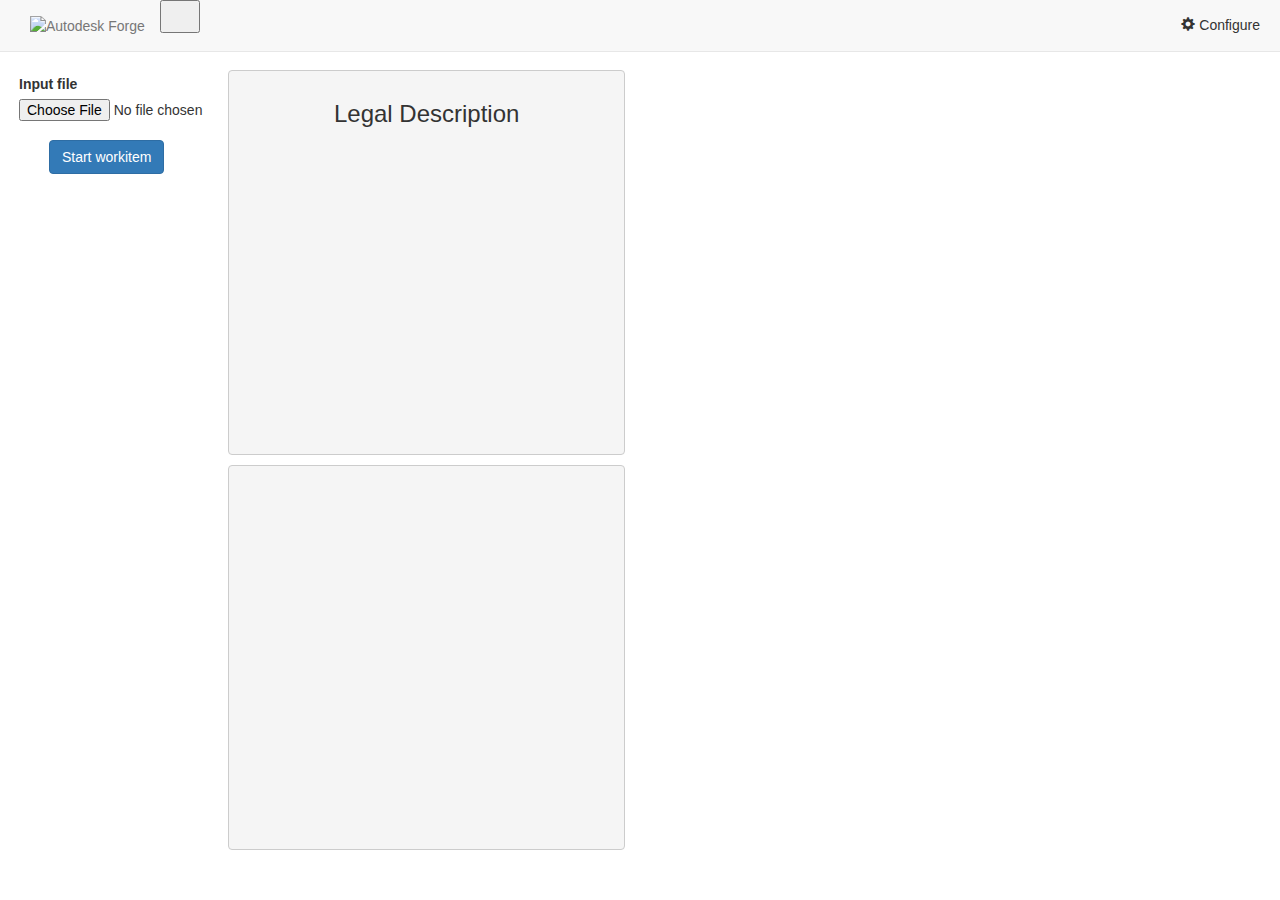
==== obj/Release/netcoreapp3.1/PubTmp/Out/wwwroot/index.html @ bc37431e "v3" ====
﻿<!DOCTYPE html>
<html>

<head>
    <title>Modify Models - Autodesk Forge</title>
    <meta charset="utf-8" />
    <link rel="shortcut icon" href="https://github.com/Autodesk-Forge/learn.forge.viewhubmodels/raw/master/img/favicon.ico">
    <!-- Common packages: jQuery, Bootstrap -->
    <script src="//cdnjs.cloudflare.com/ajax/libs/jquery/3.3.1/jquery.min.js"></script>
    <script src="//cdnjs.cloudflare.com/ajax/libs/twitter-bootstrap/3.4.1/js/bootstrap.min.js"></script>
    <link rel="stylesheet" href="//cdnjs.cloudflare.com/ajax/libs/twitter-bootstrap/3.4.1/css/bootstrap.min.css">

    <!-- .NET SignalR -->
    <script src="//unpkg.com/@aspnet/signalr@1.1.0/dist/browser/signalr.min.js"></script>
    <!-- Files for this project -->
    <script src="/js/ForgeDesignAutomation.js"></script>

    <!-- Esri API-->
    <!--<link rel="stylesheet" href="https://js.arcgis.com/4.15/esri/themes/light/main.css" />-->
    <!--<script src="https://js.arcgis.com/4.15/"></script>-->
    <link rel="stylesheet" href="https://js.arcgis.com/4.12/esri/themes/light/main.css">
    <script src="https://js.arcgis.com/4.12/"></script>

    <link href="css/main.css" rel="stylesheet" />
    <!--<script src="/js/dojo.js"></script>-->
    <script src="/js/esri.js"></script>
</head>

<body style="height: 100%;">
    <!-- Fixed navbar by Bootstrap: https://getbootstrap.com/examples/navbar-fixed-top/ -->
    <nav class="navbar navbar-default navbar-fixed-top">
        <div class="container-fluid">
            <ul class="nav navbar-nav left">
                <li>
                    <a href="http://developer.autodesk.com" target="_blank">
                        <img alt="Autodesk Forge" src="//developer.static.autodesk.com/images/logo_forge-2-line.png"
                             height="20">
                    </a>
                </li>
            </ul>
            <!-- Figure out why this button is needed -->
            <button class="action-button esri-icon-trash" id="reset-map" style="height:33px;width:40px;" title="Clear graphics"></button>

            <div style="float: right; margin-top: 15px; cursor: pointer;">
                <span style="padding-right: 5px;" data-toggle="modal" data-target="#defineActivityModal" title="Configura AppBundle & Activity">
                    <span class="glyphicon glyphicon-cog glyphiconTop mlink"> </span> Configure
                </span>
            </div>
        </div>
    </nav>
    <!-- End of navbar -->
    <div class="container-fluid fill" style="margin-top: 70px;">
        <div class="row content fill">
            <div class="col-sm-2 fill">
                <!-- The commented out code below allows user to input width and height -->
                <!-- <div class="form-group">
        <label for="width">Width:</label>
        <input type="number" class="form-control" id="width" placeholder="Enter new width value">
    </div>
    <div class="form-group">
        <label for="height">Height:</label>
        <input type="number" class="form-control" id="height" placeholder="Enter new height value">
    </div>-->

                <div class="form-group">
                    <form id="importFileForm" style='padding:4px;' method="post" enctype="multipart/form-data">
                        <label for="inputFile">Input file</label>
                        <input type="file" name="file" class="form-control-file" id="inputFile" onchange="makex()">
                    </form>
                    <!--<label for="inputFile">Input file</label>
                    <input type="file" name="file" class="form-control-file" id="inputFile" onchange="makex()">-->
                </div>
                <div class="form-group" style="display: none;">
                    <label for="activity">Existing activities</label>
                    <select class="form-control" id="activity"> </select>
                </div>
                <center><button class="btn btn-primary" id="startWorkitem">Start workitem</button></center><br />
                <div class="alert-box success" id="alert-info"></div>
            </div>
            <div class="col-sm-4 fill">
                <div class="sty-content"  style="max-height: 50%; overflow-y: scroll;">
                    <div id="content-sidebar">
                         <h3 align='center'>Legal Description</h3>
                    </div>
                </div>

                <pre id="outputlog" style="height: calc(50vh - 65px); overflow-y: scroll;"></pre>
                <!--<pre id="outputlog" style="height: calc(100vh - 120px); overflow-y: scroll; display: none;" >OutPutLog</pre>-->
            </div>
            <div class="col-sm-6 fill">
                <div id="viewDiv" style="height: calc(100vh - 120px); width:100%; padding: 0; margin: 0;"></div>
            </div>
        </div>
    </div>
    <!-- Modal Define AppBundle & Activity -->
                <div class="modal fade" id="defineActivityModal" tabindex="-1" role="dialog" aria-labelledby="myModalLabel">
                    <div class="modal-dialog" role="document">
                        <div class="modal-content">
                            <div class="modal-header">
                                <button type="button" class="close" data-dismiss="modal" aria-label="Cancel"><span aria-hidden="true">&times;</span></button>
                                <h4 class="modal-title" id="myModalLabel">Create/Update AppBundle & Activity</h4>
                            </div>
                            <div class="modal-body">
                                <div class="alert alert-warning"><center>Define AppBundle &amp; Activity only once.<br />Redefine only when your plugin code change (creates a new version).</center></div>
                                <div class="form-group">
                                    <label for="localBundles">Select a local AppBundle:</label>
                                    <select class="form-control" id="localBundles"> </select>
                                    <b>Tip:</b> Make sure .ZIP bundles are placed at <b>/bundles/</b> folder
                                </div>
                                <div class="form-group">
                                    <label for="engines">Select engine:</label>
                                    <select class="form-control" id="engines"> </select>
                                </div>
                                For this sample the .ZIP name is used as suffix to define <b>AppBundle</b> and <b>Activity</b>
                                names. Activities will have file and params input, and file output.
                            </div>
                            <div class="modal-footer">
                                <button class="btn btn-danger" id="clearAccount">Clear account</button>
                                <button type="button" class="btn btn-primary" id="createAppBundleActivity">Create/Update</button>
                            </div>
                        </div>
                    </div>
                </div>
</body>

</html>
---- obj/Release/netcoreapp3.1/PubTmp/Out/wwwroot/css/main.css ----
﻿
.success {
    color: #3c763d;
    background-color: #dff0d8;
    border-color: #d6e9c6;
    display: none;
}
/*Esri style*/
#optionsDiv {
    background-color: white;
    color: black;
    padding: 6px;
    max-width: 400px;
}
/*Legal Description Content Style*/
.sty-content {
    height: calc(50vh - 65px);
/*    overflow-y: scroll;*/
    display: block;
    padding: 9.5px;
    margin: 0 0 10px;
    font-size: 16px;
    line-height: 1.4285;
    color: #333;
    word-break: break-all;
    background-color: #f5f5f5;
    border: 1px solid #ccc;
    border-radius: 4px;
}
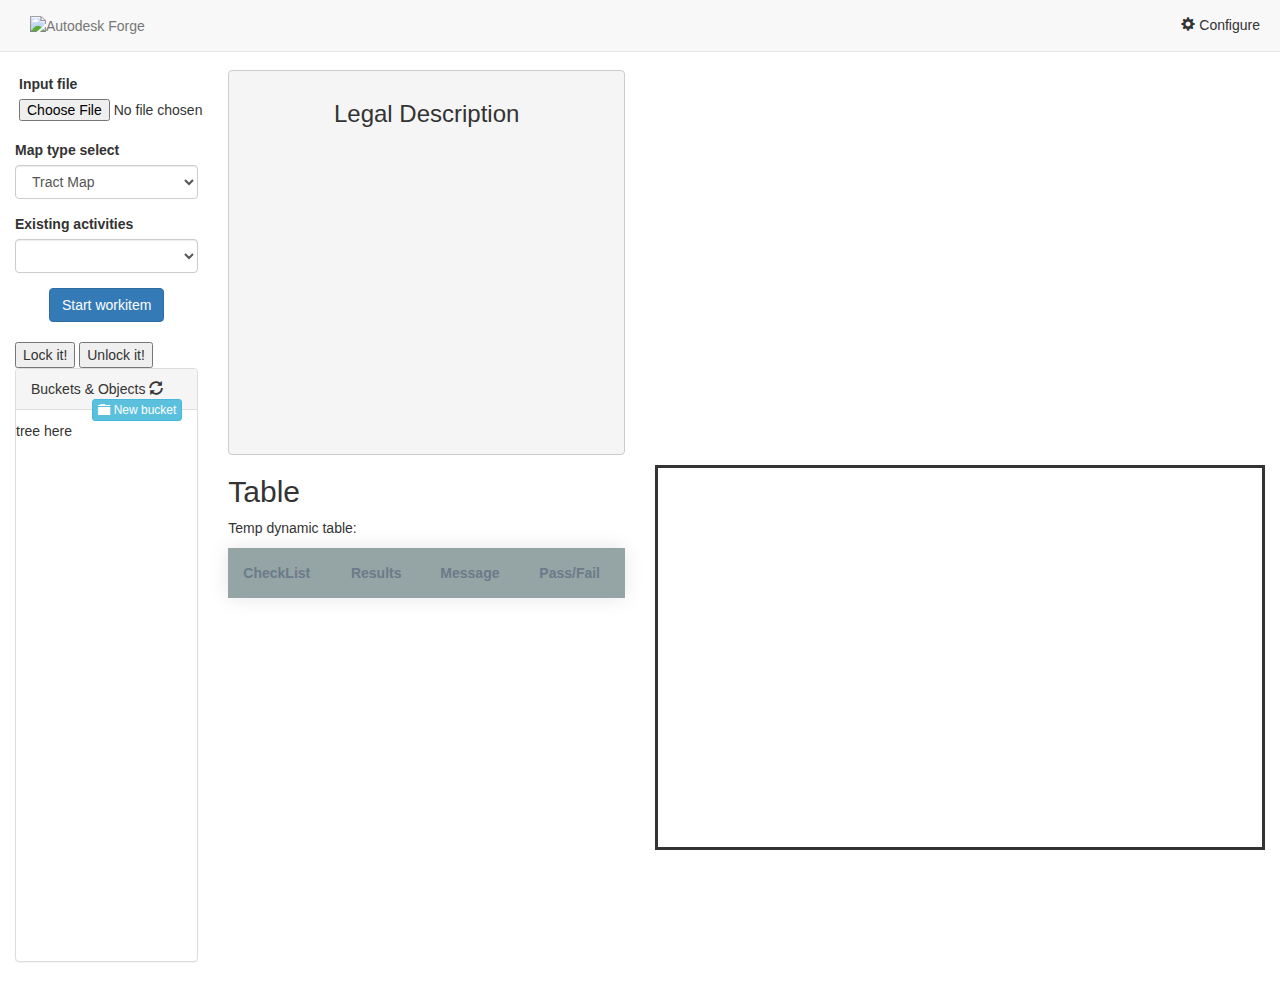
==== commit 22e1a9a5: "updated sync in esri.js" ====
--- a/obj/Release/netcoreapp3.1/PubTmp/Out/wwwroot/index.html
+++ b/obj/Release/netcoreapp3.1/PubTmp/Out/wwwroot/index.html
@@ -1,32 +1,44 @@
 ﻿<!DOCTYPE html>
 <html>
-
 <head>
-    <title>Modify Models - Autodesk Forge</title>
+    <title>View Models - Autodesk Forge</title>
     <meta charset="utf-8" />
-    <link rel="shortcut icon" href="https://github.com/Autodesk-Forge/learn.forge.viewhubmodels/raw/master/img/favicon.ico">
-    <!-- Common packages: jQuery, Bootstrap -->
+    <link rel="shortcut icon" href="https://github.com/Autodesk-Forge/learn.forge.viewmodels/raw/master/img/favicon.ico">
+    <!-- Common packages: jQuery, Bootstrap, jsTree -->
     <script src="//cdnjs.cloudflare.com/ajax/libs/jquery/3.3.1/jquery.min.js"></script>
     <script src="//cdnjs.cloudflare.com/ajax/libs/twitter-bootstrap/3.4.1/js/bootstrap.min.js"></script>
+    <script src="//cdnjs.cloudflare.com/ajax/libs/jstree/3.3.7/jstree.min.js"></script>
     <link rel="stylesheet" href="//cdnjs.cloudflare.com/ajax/libs/twitter-bootstrap/3.4.1/css/bootstrap.min.css">
+    <link rel="stylesheet" href="//cdnjs.cloudflare.com/ajax/libs/jstree/3.3.7/themes/default/style.min.css" />
 
     <!-- .NET SignalR -->
     <script src="//unpkg.com/@aspnet/signalr@1.1.0/dist/browser/signalr.min.js"></script>
     <!-- Files for this project -->
-    <script src="/js/ForgeDesignAutomation.js"></script>
+    <script src="js/ForgeDesignAutomation.js"></script>
+
+    <!-- Autodesk Forge Viewer files -->
+    <link rel="stylesheet" href="https://developer.api.autodesk.com/modelderivative/v2/viewers/7.*/style.min.css" type="text/css">
+    <script src="https://developer.api.autodesk.com/modelderivative/v2/viewers/7.*/viewer3D.min.js"></script>
 
     <!-- Esri API-->
-    <!--<link rel="stylesheet" href="https://js.arcgis.com/4.15/esri/themes/light/main.css" />-->
-    <!--<script src="https://js.arcgis.com/4.15/"></script>-->
     <link rel="stylesheet" href="https://js.arcgis.com/4.12/esri/themes/light/main.css">
     <script src="https://js.arcgis.com/4.12/"></script>
 
+    <!-- Esri API-->
+    <link rel="stylesheet" href="https://js.arcgis.com/4.12/esri/themes/light/main.css">
+    <script src="https://js.arcgis.com/4.16/"></script>
+
+    <!-- This project files -->
     <link href="css/main.css" rel="stylesheet" />
-    <!--<script src="/js/dojo.js"></script>-->
-    <script src="/js/esri.js"></script>
+    <link href="css/tabelStyle.css" rel="stylesheet" />
+    <script src="js/ForgeTree.js"></script>
+    <script src="js/ForgeViewer.js"></script>
+    <script src="/js/ClassExtension.js"></script>
+    <script src="/js/Extension.js"></script>
+    <script src="js/DynamicTable.js"></script>
+    <script src="js/esri.js"></script>
 </head>
-
-<body style="height: 100%;">
+<body>
     <!-- Fixed navbar by Bootstrap: https://getbootstrap.com/examples/navbar-fixed-top/ -->
     <nav class="navbar navbar-default navbar-fixed-top">
         <div class="container-fluid">
@@ -56,11 +68,7 @@
                 <!-- <div class="form-group">
         <label for="width">Width:</label>
         <input type="number" class="form-control" id="width" placeholder="Enter new width value">
-    </div>
-    <div class="form-group">
-        <label for="height">Height:</label>
-        <input type="number" class="form-control" id="height" placeholder="Enter new height value">
-    </div>-->
+    </div> -->
 
                 <div class="form-group">
                     <form id="importFileForm" style='padding:4px;' method="post" enctype="multipart/form-data">
@@ -68,59 +76,129 @@
                         <input type="file" name="file" class="form-control-file" id="inputFile" onchange="makex()">
                     </form>
                     <!--<label for="inputFile">Input file</label>
-                    <input type="file" name="file" class="form-control-file" id="inputFile" onchange="makex()">-->
-                </div>
-                <div class="form-group" style="display: none;">
+        <input type="file" name="file" class="form-control-file" id="inputFile" onchange="makex()">-->
+                </div>
+                <div class="form-group">
+                    <label for="mapType">Map type select</label>
+                    <select class="form-control" id="mapType">
+                        <option value="TractMap">Tract Map</option>
+                    </select>
+                </div>
+
+                <div class="form-group">
+                    <!-- style="display: none;" -->
                     <label for="activity">Existing activities</label>
                     <select class="form-control" id="activity"> </select>
                 </div>
                 <center><button class="btn btn-primary" id="startWorkitem">Start workitem</button></center><br />
+                
+                <!-- calls extension functions from Extension.js -->
+                <button id="MyAwesomeLockButton">Lock it!</button>
+                <button id="MyAwesomeUnlockButton">Unlock it!</button>
+
                 <div class="alert-box success" id="alert-info"></div>
+
+                <div class="panel panel-default fill">
+                    <div class="panel-heading" data-toggle="tooltip">
+                        Buckets &amp; Objects
+                        <span id="refreshBuckets" class="glyphicon glyphicon-refresh" style="cursor: pointer"></span>
+                        <button class="btn btn-xs btn-info" style="float: right" id="showFormCreateBucket" data-toggle="modal" data-target="#createBucketModal">
+                            <span class="glyphicon glyphicon-folder-close"></span> New bucket
+                        </button>
+                    </div>
+                    <div id="appBuckets">
+                        tree here
+                    </div>
+                </div>
             </div>
             <div class="col-sm-4 fill">
-                <div class="sty-content"  style="max-height: 50%; overflow-y: scroll;">
+                <div class="sty-content" style="max-height: 50%; overflow-y: scroll;">
                     <div id="content-sidebar">
-                         <h3 align='center'>Legal Description</h3>
-                    </div>
-                </div>
-
-                <pre id="outputlog" style="height: calc(50vh - 65px); overflow-y: scroll;"></pre>
+                        <h3 align='center'>Legal Description</h3>
+                    </div>
+                </div>
+                <!-- Table Record-->
+                <div class="table-container">
+                    <h2>Table</h2>
+                    <p>Temp dynamic table:</p>
+                    <div class="">
+                        <table id="example" class="display" style="width:100%">
+                            <thead>
+                                <tr>
+                                    <th>CheckList</th>
+                                    <th>Results</th>
+                                    <th>Message</th>
+                                    <th>Pass/Fail</th>
+                                </tr>
+                            </thead>
+                            <tbody id="dynamicTable">
+                            </tbody>
+                        </table>
+                    </div>
+                </div>
+                <!-- Note: Code below display the results when using design automation -->
+                <!--<pre id="outputlog" style="height: calc(50vh - 65px); overflow-y: scroll;"></pre>-->
                 <!--<pre id="outputlog" style="height: calc(100vh - 120px); overflow-y: scroll; display: none;" >OutPutLog</pre>-->
             </div>
             <div class="col-sm-6 fill">
-                <div id="viewDiv" style="height: calc(100vh - 120px); width:100%; padding: 0; margin: 0;"></div>
+                <div id="viewDiv" style="height: calc(50vh - 65px); width:100%; padding: 0; margin: 0 0 10px;"></div>
+                <div id="forgeViewer" style="height: calc(50vh - 65px); max-height: calc(50vh - 63px); border-style: solid;"></div>
+            </div>
+        </div>
+    </div>
+    <form id="uploadFile" method='post' enctype="multipart/form-data">
+        <input id="hiddenUploadField" type="file" name="theFile" style="visibility:hidden" />
+    </form>
+    <!-- Modal Create Bucket -->
+    <div class="modal fade" id="createBucketModal" tabindex="-1" role="dialog" aria-labelledby="myModalLabel">
+        <div class="modal-dialog" role="document">
+            <div class="modal-content">
+                <div class="modal-header">
+                    <button type="button" class="close" data-dismiss="modal" aria-label="Cancel">
+                        <span aria-hidden="true">&times;</span>
+                    </button>
+                    <h4 class="modal-title" id="myModalLabel">Create new bucket</h4>
+                </div>
+                <div class="modal-body">
+                    <input type="text" id="newBucketKey" class="form-control"> For demonstration purposes, objects (files) are
+                    NOT automatically translated. After you upload, right click on
+                    the object and select "Translate". Bucket keys must be of the form [-_.a-z0-9]{3,128}
+                </div>
+                <div class="modal-footer">
+                    <button type="button" class="btn btn-default" data-dismiss="modal">Cancel</button>
+                    <button type="button" class="btn btn-primary" id="createNewBucket">Go ahead, create the bucket</button>
+                </div>
             </div>
         </div>
     </div>
     <!-- Modal Define AppBundle & Activity -->
-                <div class="modal fade" id="defineActivityModal" tabindex="-1" role="dialog" aria-labelledby="myModalLabel">
-                    <div class="modal-dialog" role="document">
-                        <div class="modal-content">
-                            <div class="modal-header">
-                                <button type="button" class="close" data-dismiss="modal" aria-label="Cancel"><span aria-hidden="true">&times;</span></button>
-                                <h4 class="modal-title" id="myModalLabel">Create/Update AppBundle & Activity</h4>
-                            </div>
-                            <div class="modal-body">
-                                <div class="alert alert-warning"><center>Define AppBundle &amp; Activity only once.<br />Redefine only when your plugin code change (creates a new version).</center></div>
-                                <div class="form-group">
-                                    <label for="localBundles">Select a local AppBundle:</label>
-                                    <select class="form-control" id="localBundles"> </select>
-                                    <b>Tip:</b> Make sure .ZIP bundles are placed at <b>/bundles/</b> folder
-                                </div>
-                                <div class="form-group">
-                                    <label for="engines">Select engine:</label>
-                                    <select class="form-control" id="engines"> </select>
-                                </div>
-                                For this sample the .ZIP name is used as suffix to define <b>AppBundle</b> and <b>Activity</b>
-                                names. Activities will have file and params input, and file output.
-                            </div>
-                            <div class="modal-footer">
-                                <button class="btn btn-danger" id="clearAccount">Clear account</button>
-                                <button type="button" class="btn btn-primary" id="createAppBundleActivity">Create/Update</button>
-                            </div>
-                        </div>
-                    </div>
-                </div>
+    <div class="modal fade" id="defineActivityModal" tabindex="-1" role="dialog" aria-labelledby="myModalLabel">
+        <div class="modal-dialog" role="document">
+            <div class="modal-content">
+                <div class="modal-header">
+                    <button type="button" class="close" data-dismiss="modal" aria-label="Cancel"><span aria-hidden="true">&times;</span></button>
+                    <h4 class="modal-title" id="myModalLabel">Create/Update AppBundle & Activity</h4>
+                </div>
+                <div class="modal-body">
+                    <div class="alert alert-warning"><center>Define AppBundle &amp; Activity only once.<br />Redefine only when your plugin code change (creates a new version).</center></div>
+                    <div class="form-group">
+                        <label for="localBundles">Select a local AppBundle:</label>
+                        <select class="form-control" id="localBundles"> </select>
+                        <b>Tip:</b> Make sure .ZIP bundles are placed at <b>/bundles/</b> folder
+                    </div>
+                    <div class="form-group">
+                        <label for="engines">Select engine:</label>
+                        <select class="form-control" id="engines"> </select>
+                    </div>
+                    For this sample the .ZIP name is used as suffix to define <b>AppBundle</b> and <b>Activity</b>
+                    names. Activities will have file and params input, and file output.
+                </div>
+                <div class="modal-footer">
+                    <button class="btn btn-danger" id="clearAccount">Clear account</button>
+                    <button type="button" class="btn btn-primary" id="createAppBundleActivity">Create/Update</button>
+                </div>
+            </div>
+        </div>
+    </div>
 </body>
-
 </html>
--- a/obj/Release/netcoreapp3.1/PubTmp/Out/wwwroot/css/main.css
+++ b/obj/Release/netcoreapp3.1/PubTmp/Out/wwwroot/css/main.css
@@ -1,4 +1,34 @@
-﻿
+﻿body {
+}
+/*html, body {
+    min-height: 100%;
+    height: 100%;
+}*/
+
+/*.fill {
+    height: calc(100vh - 100px);
+}*/
+
+/*body {
+    padding-top: 60px;*/ /* space for the top nav bar */
+    /*margin-right: 30px;
+}*/
+
+#appBuckets {
+    overflow: auto;
+    width: 100%;
+    height: calc(100vh - 360px);
+}
+
+#forgeViewer {
+    width: 100%;
+}
+
+.adsk-viewing-viewer{
+    height: 45% !important;
+    width: 97% !important;
+}
+/* handle alert info*/
 .success {
     color: #3c763d;
     background-color: #dff0d8;
@@ -12,10 +42,14 @@
     padding: 6px;
     max-width: 400px;
 }
+
+#reset-map{
+  display:none;
+}
 /*Legal Description Content Style*/
 .sty-content {
     height: calc(50vh - 65px);
-/*    overflow-y: scroll;*/
+    /*    overflow-y: scroll;*/
     display: block;
     padding: 9.5px;
     margin: 0 0 10px;
@@ -26,4 +60,13 @@
     background-color: #f5f5f5;
     border: 1px solid #ccc;
     border-radius: 4px;
-}+}
+
+/*Extension*/
+.modelSummaryExtensionIcon {
+    background-image: url(https://github.com/encharm/Font-Awesome-SVG-PNG/raw/master/white/png/24/dashboard.png);
+    background-size: 24px;
+    background-repeat: no-repeat;
+    background-position: center;
+}
+
--- a/obj/Release/netcoreapp3.1/PubTmp/Out/wwwroot/css/tabelStyle.css
+++ b/obj/Release/netcoreapp3.1/PubTmp/Out/wwwroot/css/tabelStyle.css
@@ -0,0 +1,95 @@
+/* body {
+	font: 90%/1.45em "Helvetica Neue", HelveticaNeue, Verdana, Arial, Helvetica, sans-serif;
+	margin: 0;
+	padding: 0;
+	color: #333;
+	background-color: #f2f0f4;
+} */
+/* html,
+body {
+  height: 100%;
+} */
+/* body {
+  margin: 0;
+  background: -webkit-linear-gradient(45deg, #49a09d, #5f2c82);
+  background: #f5f2f0;
+  font-family: sans-serif;
+  font-weight: 100;
+} */
+.table-container {
+	height: calc(50vh - 65px)
+}
+table {
+  width: 800px;
+  border-collapse: collapse;
+  overflow: hidden;
+  box-shadow: 0 0 20px rgba(0, 0, 0, 0.1);
+}
+th,
+td {
+  padding: 15px;
+  background-color: rgba(255, 255, 255, 0.2);
+  color: #6C7A89;
+}
+th {
+  text-align: left;
+}
+thead th {
+  background-color: #95A5A6
+}
+tbody .main-parent-row:hover {
+  background-color: #b4daf5; /*rgba(255, 255, 255, 0.3);*/
+}
+.main-child-row:hover {
+
+  background-color: #9ecff2;
+}
+
+tbody td {
+  position: relative;
+}
+/* This code will highlight the column.*/
+/* Note: This code my not be needed. */
+/* tbody td:hover:before {
+  content: "";
+  position: absolute;
+  left: 0;
+  right: 0;
+  top: -9999px;
+  bottom: -9999px;
+  background-color: rgba(255, 255, 255, 0.2);
+  z-index: -1;
+} */
+
+/* child table style */
+.show_tbl{
+  display: none;
+}
+div.container {
+	min-width: 980px;
+	margin: 0 auto;
+}
+
+/* Animation style  */
+.animation-show-detail  {
+  opacity: 0;
+  animation: fadeIn .3s linear forwards;
+}
+
+@keyframes fadeIn {
+    to {
+        opacity: 1;
+    }
+}
+
+
+.animation-hide-detail {
+    opacity: 1;
+    animation: fadeOut .3s linear forwards;
+}
+
+@keyframes fadeOut {
+  to {
+      opacity: 0;
+  }
+}
